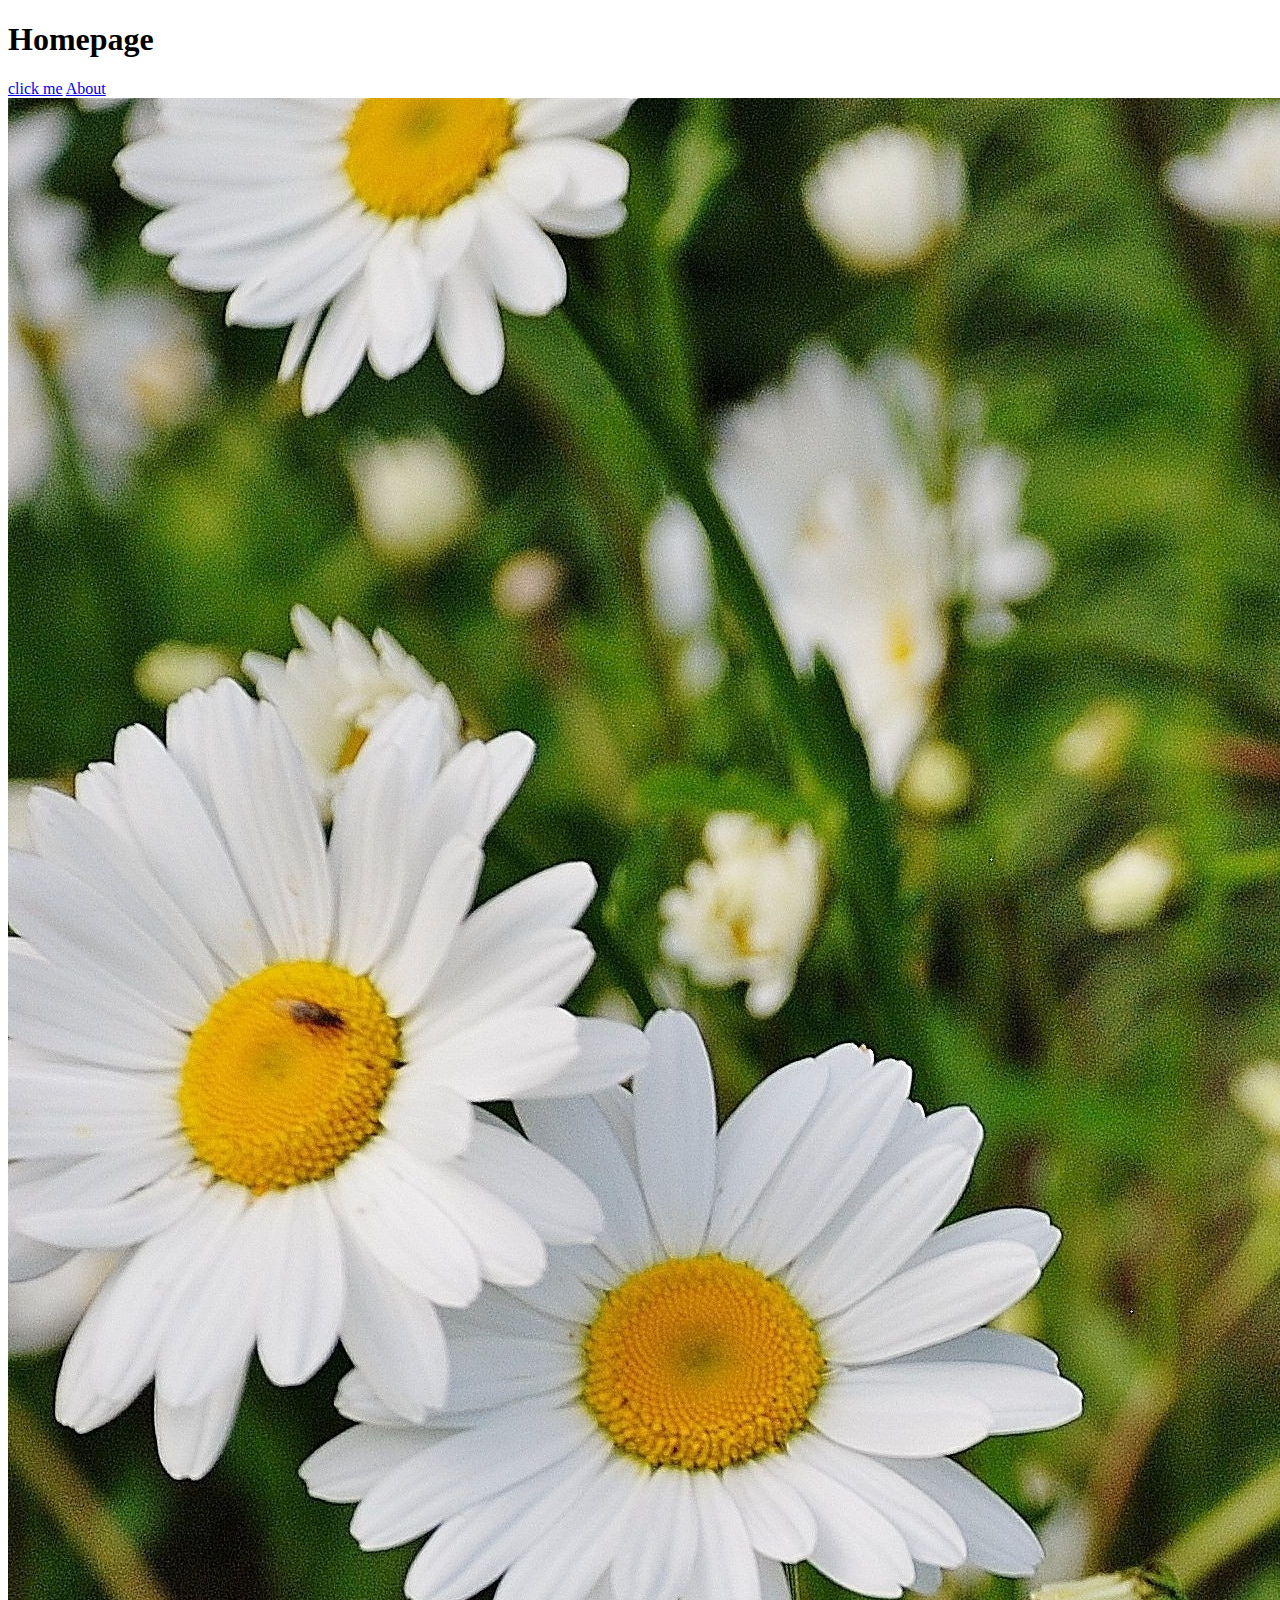
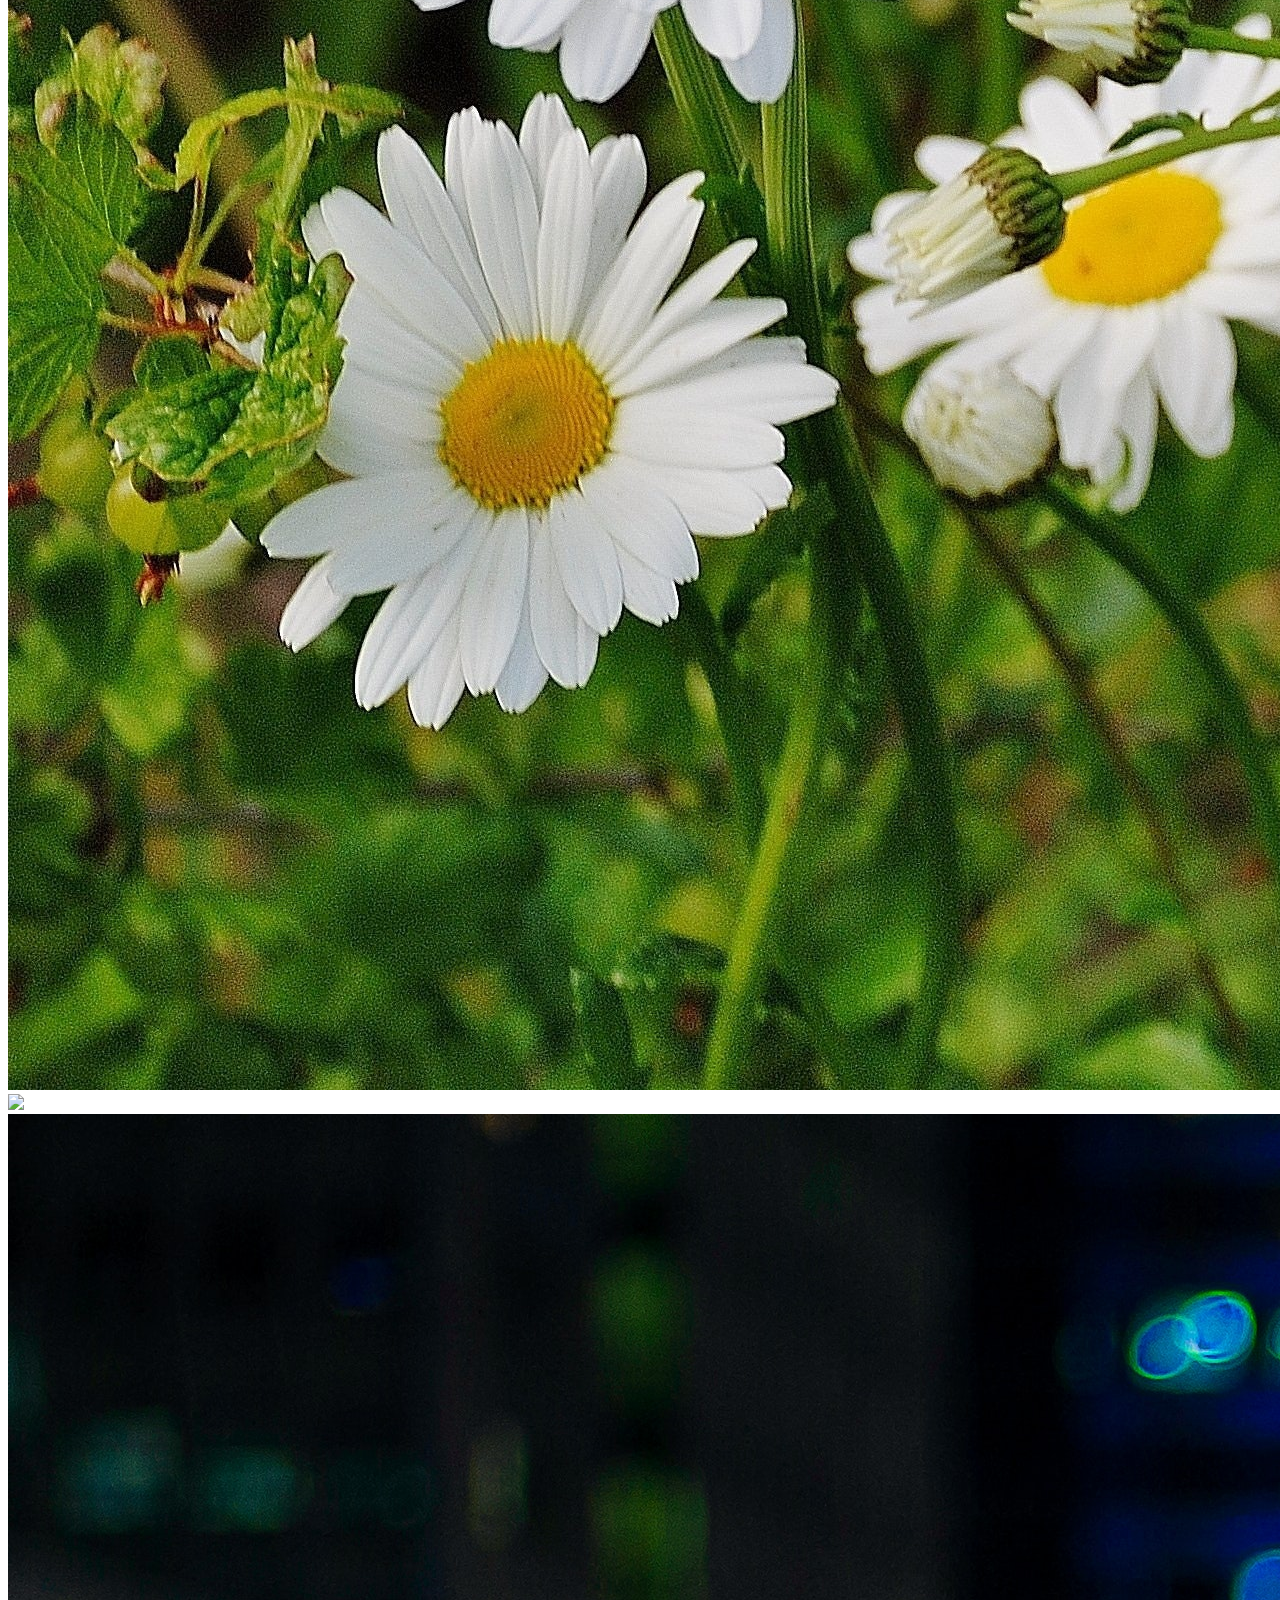
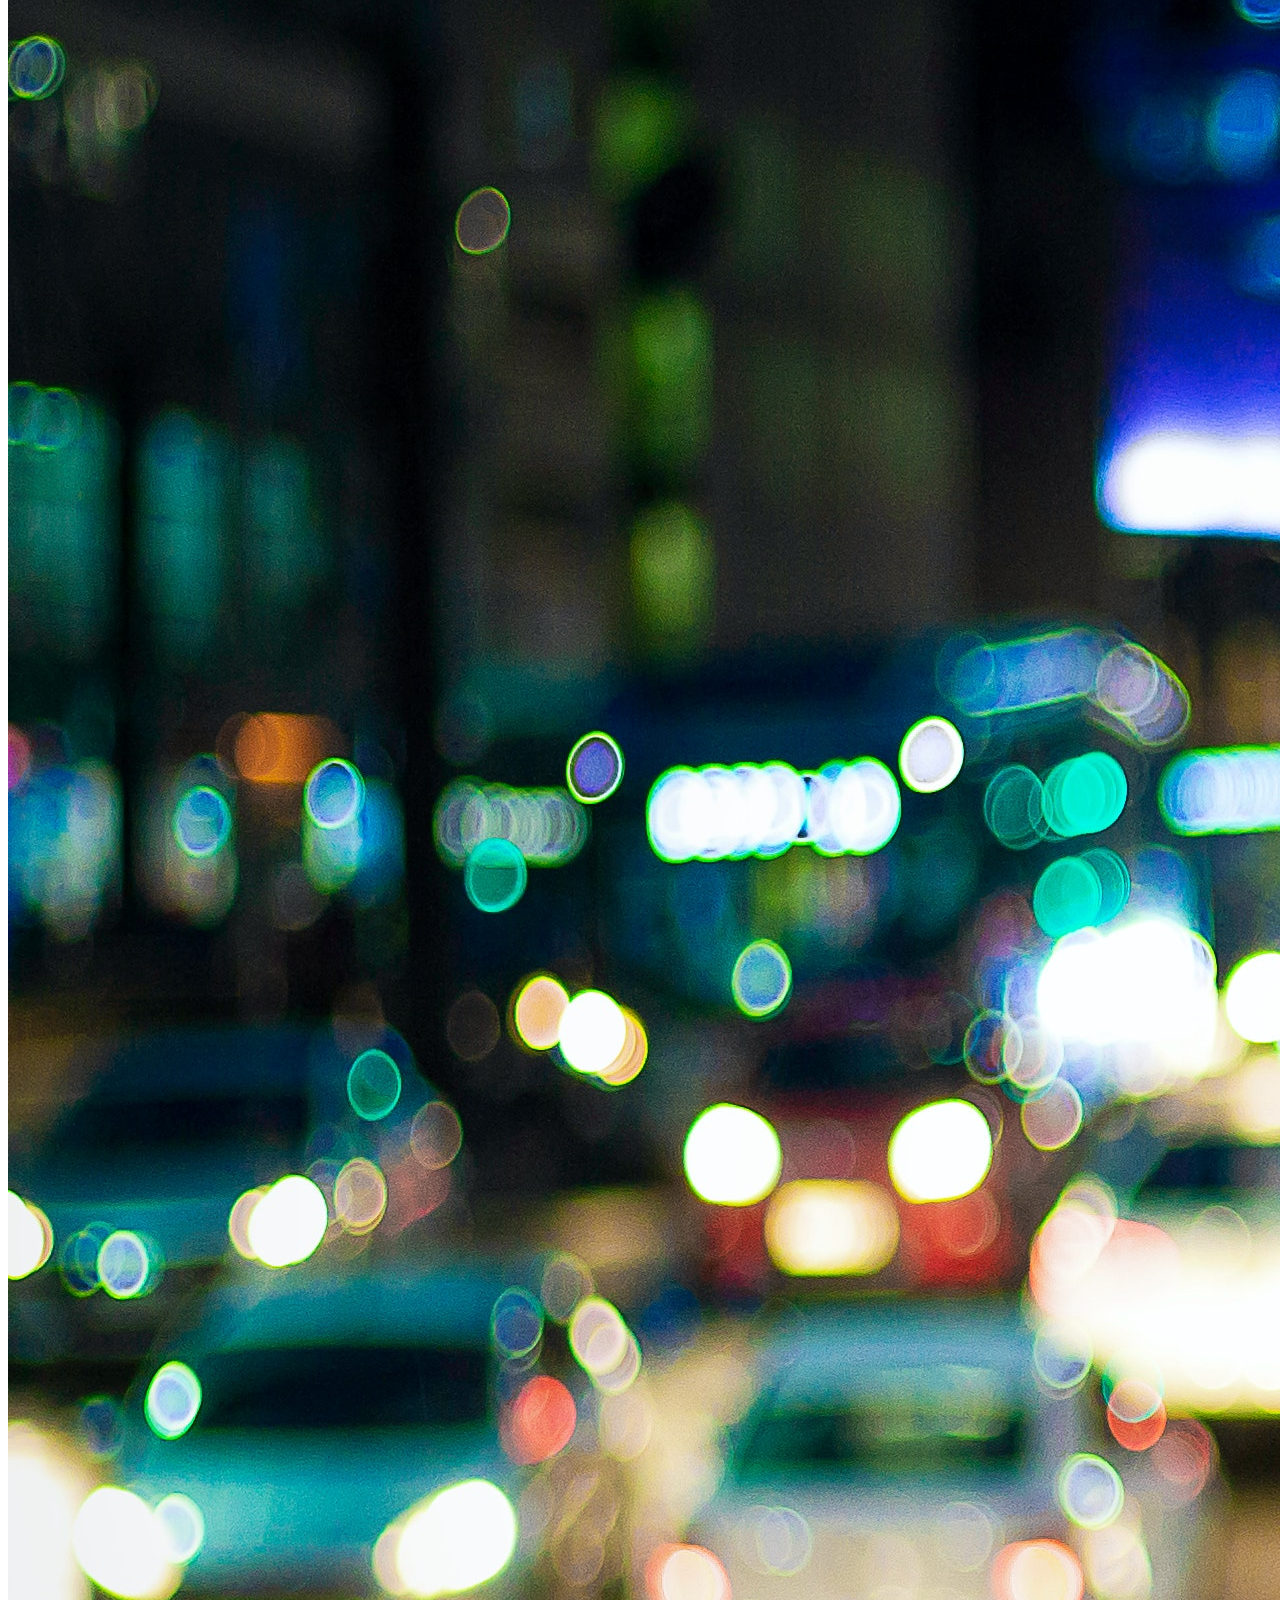
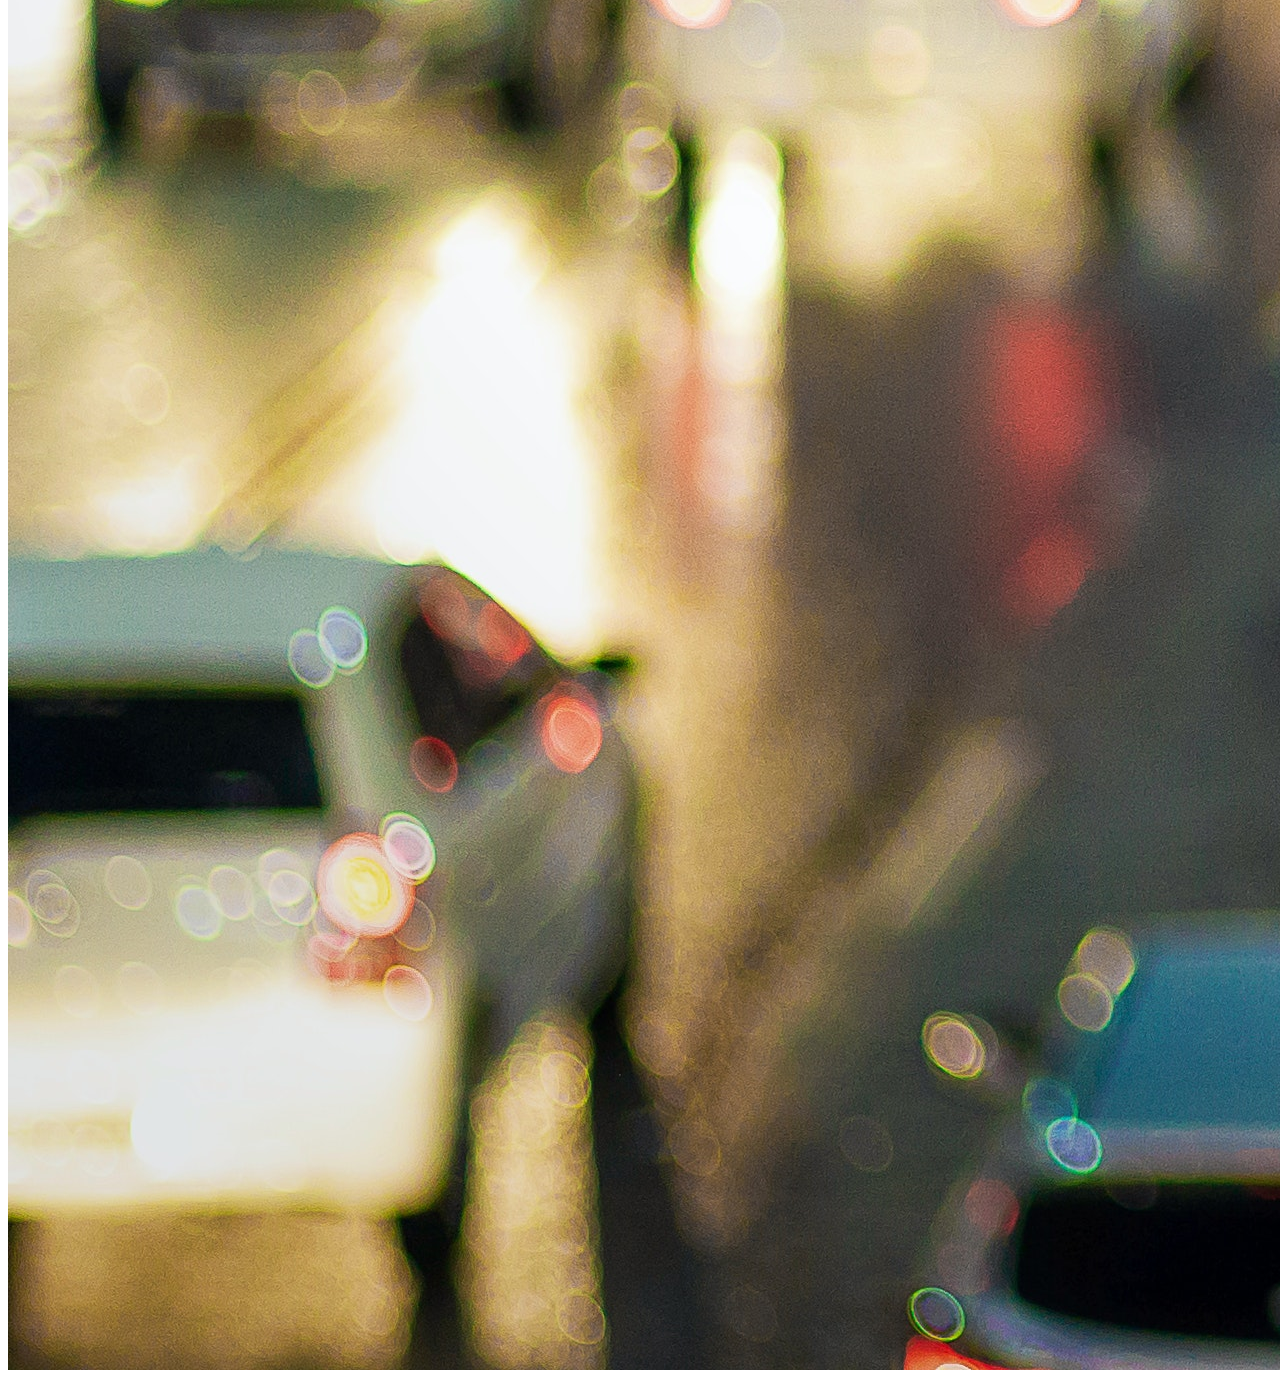
==== index.html @ 81d08ff4 "first commit" ====
<!DOCTYPE html>
<html lang="en">
<head>
    <meta charset="UTF-8">
    <meta http-equiv="X-UA-Compatible" content="IE=edge">
    <meta name="viewport" content="width=device-width, initial-scale=1.0">
    <title>Links & Images</title>
</head>
<body>

    <h1>Homepage</h1>
    <a href=”https://theuselessweb.com/”>click me</a>
    <a href="./pages/about.html">About</a>
    <img src="images/first-img.jpg" alt="flower">
    <img src="images/second-img.jpg">
    <img src="images/third-img.jpg">
    
</body>
</html>
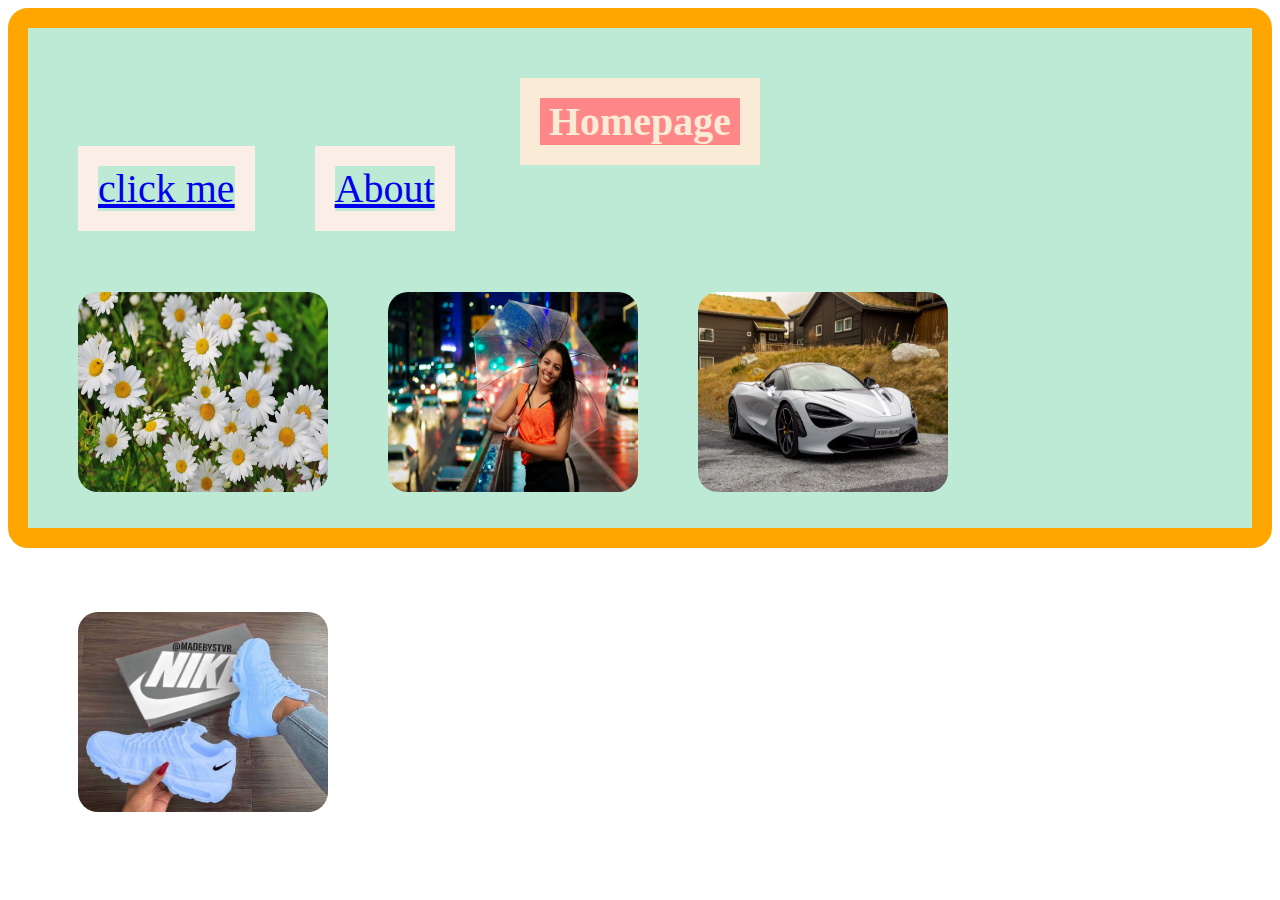
==== commit 64a18ea1: "added images and added content to about page" ====
--- a/index.html
+++ b/index.html
@@ -4,16 +4,22 @@
     <meta charset="UTF-8">
     <meta http-equiv="X-UA-Compatible" content="IE=edge">
     <meta name="viewport" content="width=device-width, initial-scale=1.0">
+    <link rel="stylesheet" href="./css/style.css">
     <title>Links & Images</title>
 </head>
 <body>
 
-    <h1>Homepage</h1>
-    <a href=”https://theuselessweb.com/”>click me</a>
-    <a href="./pages/about.html">About</a>
-    <img src="images/first-img.jpg" alt="flower">
-    <img src="images/second-img.jpg">
-    <img src="images/third-img.jpg">
+    <div class="style-1">
+        <div><h1 style="background-color: #FF8787; font-size: 40px; text-align: center;">Homepage</h1></div>  
+        <a href=”https://theuselessweb.com/”>click me</a>
+        <a href="./pages/about.html">About</a>
+        <div class="image-1">
+            <img src="images/first-img.jpg" alt="flower">
+            <img src="images/third-img.jpg" alt="female">
+            <img src="images/seventh-img.jpg" alt="car">
+            <img src="images/fourth-img.jpeg" alt="sneakers">
+        </div>
+  </div>
     
 </body>
 </html>--- a/css/style.css
+++ b/css/style.css
@@ -0,0 +1,91 @@
+body{
+    height: 200px;
+}
+
+.style-1 {
+  background-color: #bcead5;
+  font-size: 40px;
+  font-family: 'Times New Roman', Times, serif;
+  border: 20px solid orange;
+  border-radius: 20px;
+  height: 500px;
+  color: antiquewhite;
+  /* width: 50px; */
+   /* background-color: red;  */
+}
+
+a{
+    margin-left: 50px;
+    border: 20px solid #FAEEE7;
+}
+
+h1{
+    width: 200px;
+    margin: auto;
+    margin-top: 50px;
+    border:20px solid ;
+}
+
+.image-1 {
+height:100px;
+  width: 100%;  
+  /* background-color: red; */
+}
+
+.image-1 img {
+  width: 250px;
+  height: 200%;  
+  border-radius: 20px;
+  margin-top: 80px;
+  margin-left: 50px;
+  
+}
+
+h2{
+    /* background-color: red; */
+    font-size: 35px;
+    text-align: center;
+   border:20px solid #ADE792;
+    width: 200px;
+    margin: auto;
+    margin-top: 50px;
+    color: #EEEEEE;
+}
+
+h3{
+    color: #EEEEEE;
+    margin-left: 30px;
+    font-size: 30px;
+
+}
+
+p{
+    color: #EEEEEE;
+    font-size: 20px;
+}
+
+.paragh-1{
+  margin-left: 400px;
+  margin-top: 70px;
+  font-size: 30px;
+  text-decoration: underline;
+  border:20px solid #BAABDA;
+   width:500px; 
+  height: 30px;
+  font-family:;
+}
+
+img{
+    width: 250px;
+    height: 200%;  
+    border-radius: 20px;
+    margin-top: 30px;
+    margin-left: 50px;
+    margin-bottom: 30px;
+
+}
+
+.body-1{
+    background-color:#344d67;
+}
+
